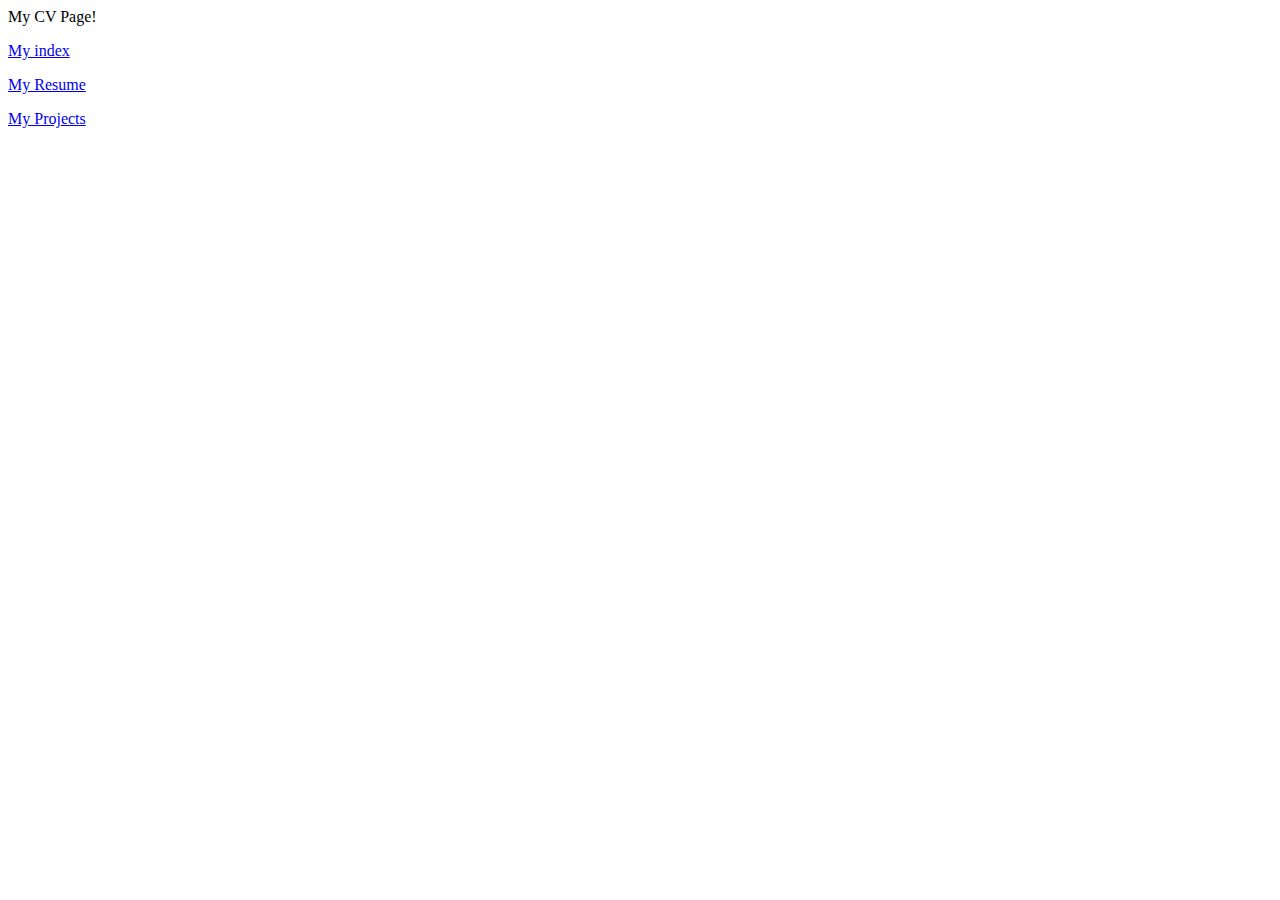
==== CV.html @ 536fd99d "Project's requirements 1 & 2 done" ====
<!DOCTYPE html>
<html>
    <head>
        <title>My Webpage</title>
    </head>
    <body>
        My CV Page!
        <p><a href="index.html">My index</a></p>
        <p><a href="resume.html">My Resume</a></p>
        <p><a href="projects.html">My Projects</a></p>
    </body>
</html>
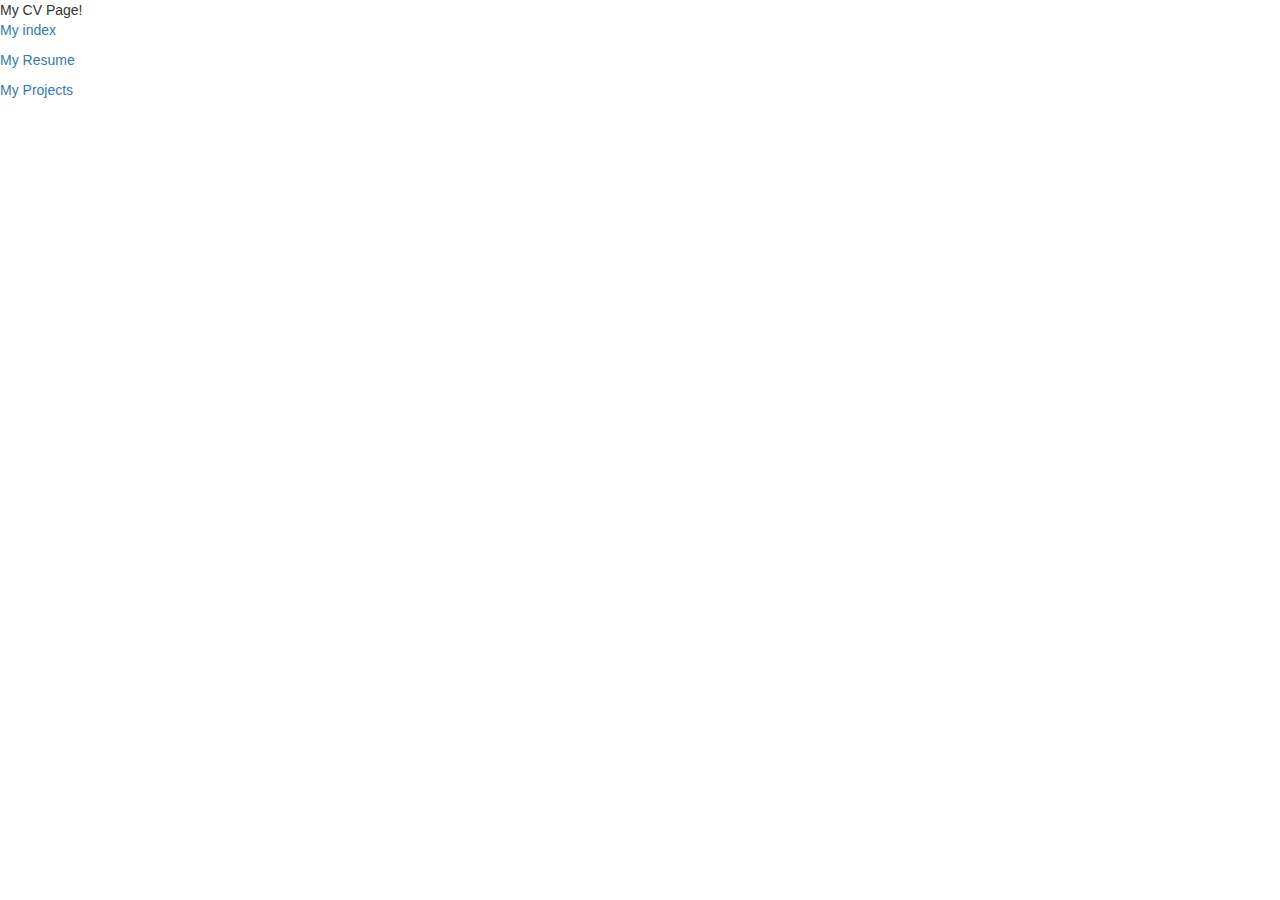
==== commit d09f9add: "Rudimentarily completed the project 0, though some points are missing" ====
--- a/CV.html
+++ b/CV.html
@@ -2,6 +2,9 @@
 <html>
     <head>
         <title>My Webpage</title>
+        <!-- Latest compiled and minified CSS -->
+        <link rel="stylesheet" href="https://maxcdn.bootstrapcdn.com/bootstrap/3.3.7/css/bootstrap.min.css" integrity="sha384-BVYiiSIFeK1dGmJRAkycuHAHRg32OmUcww7on3RYdg4Va+PmSTsz/K68vbdEjh4u" crossorigin="anonymous">
+        <link rel="stylesheet" href="style.css">
     </head>
     <body>
         My CV Page!
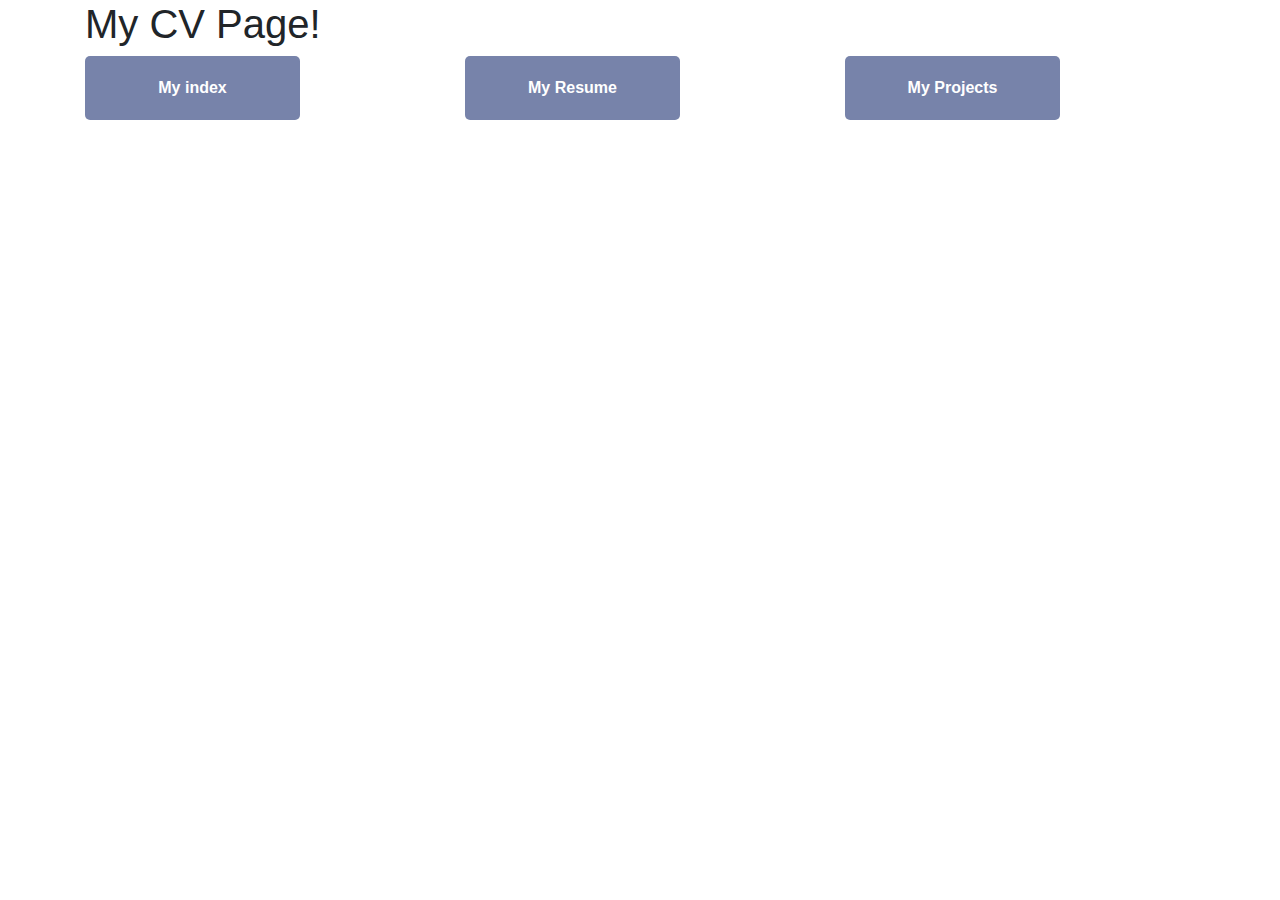
==== commit f2442b1a: "links made to button through CSS styling" ====
--- a/CV.html
+++ b/CV.html
@@ -3,13 +3,29 @@
     <head>
         <title>My Webpage</title>
         <!-- Latest compiled and minified CSS -->
-        <link rel="stylesheet" href="https://maxcdn.bootstrapcdn.com/bootstrap/3.3.7/css/bootstrap.min.css" integrity="sha384-BVYiiSIFeK1dGmJRAkycuHAHRg32OmUcww7on3RYdg4Va+PmSTsz/K68vbdEjh4u" crossorigin="anonymous">
+        <link rel="stylesheet" href="https://stackpath.bootstrapcdn.com/bootstrap/4.3.1/css/bootstrap.min.css" integrity="sha384-ggOyR0iXCbMQv3Xipma34MD+dH/1fQ784/j6cY/iJTQUOhcWr7x9JvoRxT2MZw1T" crossorigin="anonymous">
         <link rel="stylesheet" href="style.css">
     </head>
     <body>
-        My CV Page!
-        <p><a href="index.html">My index</a></p>
-        <p><a href="resume.html">My Resume</a></p>
-        <p><a href="projects.html">My Projects</a></p>
+      <header>
+        <div class="container">
+
+          <h1>My CV Page!</h1>
+
+        </div>
+      </header>
+
+      <nav>
+        <div class="container">
+          <div class="row">
+
+            <p class="col"><a class=" btn-like-link" href="index.html">My index</a></p>
+            <p class="col"><a class=" btn-like-link" href="resume.html">My Resume</a></p>
+            <p class="col"><a class=" btn-like-link" href="projects.html">My Projects</a></p>
+
+          </div>
+        </div>
+      </nav>
+
     </body>
 </html>
--- a/style.css
+++ b/style.css
@@ -0,0 +1,47 @@
+table {
+  border-collapse: collapse;
+  border: 2px solid black;
+  width: 50%;
+}
+table th, table td {
+  border: 1px solid black;
+  padding: 5px;
+  text-align: center;
+}
+table tr:nth-child(even) {
+  background-color: lightgray;
+}
+table th {
+  background-color: #a0beef;
+}
+
+.btn-like-link {
+  display: block;
+  width: 215px;
+  background: #7783AA;
+  padding: 20px;
+  text-align: center;
+  vertical-align: middle;
+  border-radius: 5px;
+  color: white;
+  font-weight: bold;
+  vertical-align: middle;
+}
+
+.btn-like-link:hover {
+  color: #abb4d1;
+  background: #6574a5;
+  text-decoration: none;
+}
+
+.specialization {
+  color: #4fa586;
+}
+
+/* Specific to resume.html */
+#lol-poster {
+  alt: League of Legend Champions;
+  width: 100%;
+}
+
+/*# sourceMappingURL=style.css.map */
